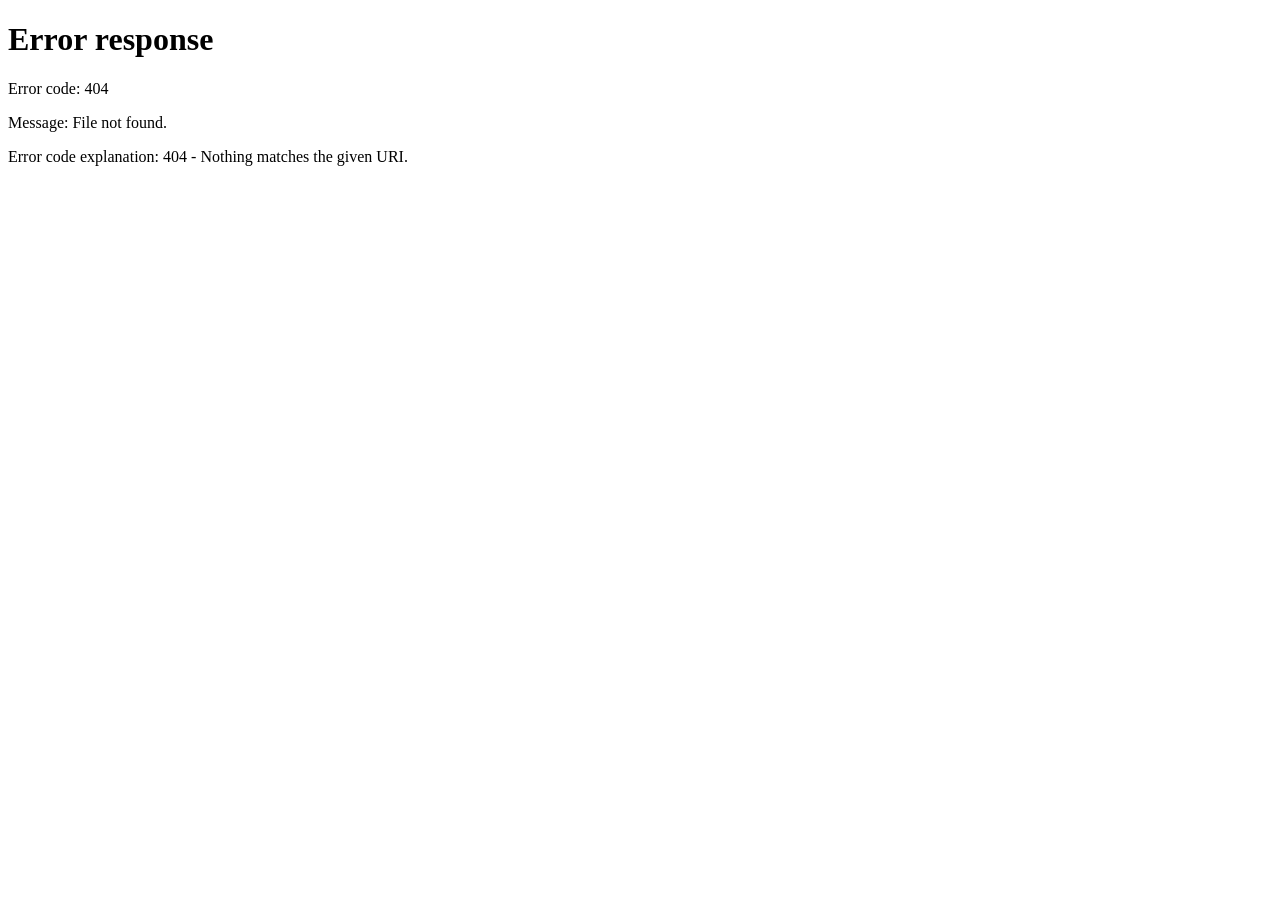
==== index.html @ bcaf2c66 "Update index.html" ====
<!DOCTYPE html>
<html lang="pt-br">

<head>

<meta charset="UTF-8">
<title>Zumbi GameArte</title>

<link rel="stylesheet" href="style.css">

<script src="prompt.js"></script>

</head>

<body>

<header class="navbar">

<div class="logo">
<img src="logo.png" alt="Logo Zumbi GameArte">
</div>

<nav>
<a href="#sobre">Sobre</a>
<a href="#jogo">Gameplay</a>
<a href="contato.html">Contato</a>
<a href="claro.html" class="modo-claro">Modo Claro</a>
</nav>

</header>


<!-- SOBRE O JOGO -->

<section id="sobre">

<h2>Sobre o Jogo</h2>

<h3>Centro de Treinamento Zumbi GameArte</h3>

<p>
O Zumbi GameArte foi desenvolvido utilizando HTML, CSS e JavaScript,
com o objetivo de criar um jogo de sobrevivência que roda diretamente
no navegador.
</p>

<p>
No jogo, o jogador precisa desviar de obstáculos, sobreviver aos
perigos do cenário e enfrentar desafios em um mundo dominado
por zumbis.
</p>

<p>
Cada fase traz novos desafios que testam a velocidade,
atenção e reflexo do jogador.
</p>

</section>


<!-- GAMEPLAY -->

<section id="jogo">

<h2>Gameplay</h2>

<div class="jogo">

<p>Clique abaixo para jogar:</p>

<a href="./Jogo-Final1/index.html" target="_blank">
    <button class="botao-jogo">JOGAR AGORA</button>
</a>

</div>

</section>


<!-- BOTÃO COMPRAR LATERAL -->

<a href="pagamento.html" class="botao-lateral">
🛒 COMPRAR
</a>


<!-- RODAPÉ -->

<footer>

<p>© 2026 Zumbi GameArte</p>

<p>Contato | Instagram | Suporte</p>

</footer>


<script src="pix.js"></script>

</body>
</html>
---- style.css ----
body {
    margin: 0;
    font-family: Arial;
    background: url("zumbi\ fundo.png") no-repeat center;
    background-size: cover;
    color: white;
    text-align: center;
}

/* Tela de login */
.tela {
    height: 100vh;
    display: flex;
    flex-direction: column;
    justify-content: center;
    align-items: center;
    background: rgba(0,0,0,0.85);
}

input {
    margin: 10px;
    padding: 10px;
    width: 200px;
}

button {
    padding: 10px 20px;
    background: darkred;
    color: white;
    border: none;
    cursor: pointer;
}

button:hover {
    background: red;
}

/* Site */
header {
    background: rgba(0,0,0,0.8);
    padding: 15px;
}

nav a {
    margin: 10px;
    color: #00ff00;
    text-decoration: none;
}

section {
    margin: 40px auto;
    padding: 20px;
    width: 80%;
    background: rgba(0,0,0,0.7);
    border-radius: 10px;
}
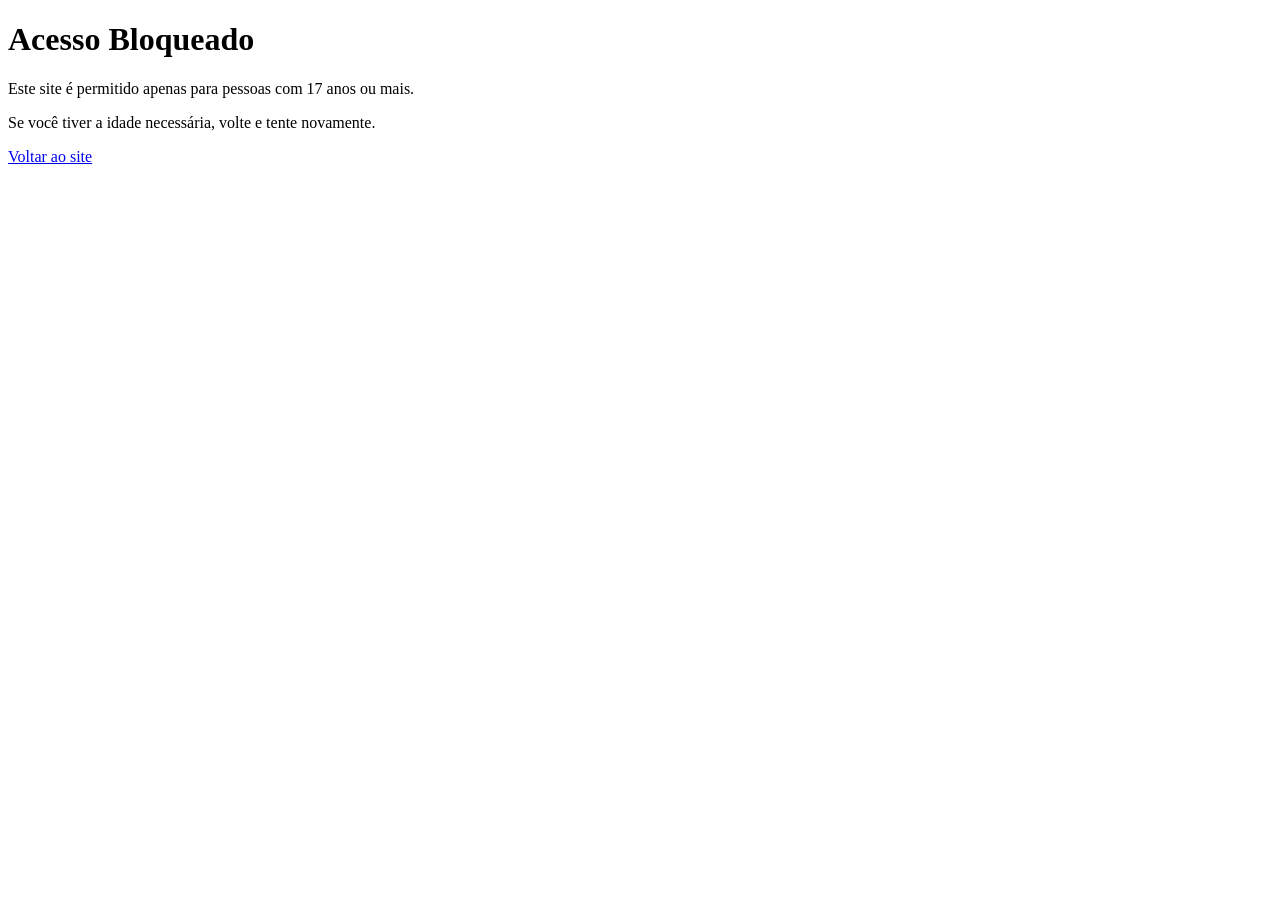
==== commit 8520f951: "atualização do projeto" ====
--- a/index.html
+++ b/index.html
@@ -98,4 +98,4 @@
 <script src="pix.js"></script>
 
 </body>
-</html>
+</html>
--- a/style.css
+++ b/style.css
@@ -1,56 +1,105 @@
-body {
-    margin: 0;
-    font-family: Arial;
-    background: url("zumbi\ fundo.png") no-repeat center;
-    background-size: cover;
-    color: white;
-    text-align: center;
+body{
+margin:0;
+font-family:Arial, Helvetica, sans-serif;
+background:url("zumbi fundo.png") no-repeat center;
+background-size:cover;
+color:white;
+text-align:center;
 }
 
-/* Tela de login */
-.tela {
-    height: 100vh;
-    display: flex;
-    flex-direction: column;
-    justify-content: center;
-    align-items: center;
-    background: rgba(0,0,0,0.85);
+/* NAVBAR */
+
+.navbar{
+display:flex;
+align-items:center;
+justify-content:space-between;
+background:rgba(0,0,0,0.85);
+padding:15px 40px;
 }
 
-input {
-    margin: 10px;
-    padding: 10px;
-    width: 200px;
+/* LOGO */
+
+.logo img{
+height:60px;
 }
 
-button {
-    padding: 10px 20px;
-    background: darkred;
-    color: white;
-    border: none;
-    cursor: pointer;
+/* MENU CENTRALIZADO */
+
+nav{
+flex:1;
+text-align:center;
 }
 
-button:hover {
-    background: red;
+nav a{
+margin:0 20px;
+text-decoration:none;
+color:#00ff00;
+font-size:18px;
+font-weight:bold;
 }
 
-/* Site */
-header {
-    background: rgba(0,0,0,0.8);
-    padding: 15px;
+nav a:hover{
+color:white;
 }
 
-nav a {
-    margin: 10px;
-    color: #00ff00;
-    text-decoration: none;
+/* SEÇÕES */
+
+section{
+margin:40px auto;
+padding:30px;
+width:80%;
+background:rgba(0,0,0,0.75);
+border-radius:10px;
 }
 
-section {
-    margin: 40px auto;
-    padding: 20px;
-    width: 80%;
-    background: rgba(0,0,0,0.7);
-    border-radius: 10px;
+/* TITULOS */
+
+h2{
+margin-bottom:20px;
 }
+
+/* CAIXAS */
+
+.sobre, .jogo{
+margin-top:20px;
+}
+
+/* BOTÃO JOGAR */
+
+.botao-jogo{
+background:#3dff02;
+color:white;
+font-size:18px;
+padding:12px 25px;
+border:none;
+border-radius:6px;
+cursor:pointer;
+}
+
+.botao-jogo:hover{
+background:#ff0000;
+}
+
+/* BOTÃO COMPRAR LATERAL */
+
+.botao-lateral{
+position:fixed;
+right:240px;
+top:5%;
+transform:translateY(-50%);
+background:#ff0000;
+color:white;
+padding:18px 25px;
+font-size:20px;
+font-weight:bold;
+border-radius:10px;
+text-decoration:none;
+box-shadow:0 0 15px red;
+z-index:1000;
+transition:0.3s;
+}
+
+.botao-lateral:hover{
+background:#ff3333;
+transform:translateY(-50%) scale(1.1);
+}
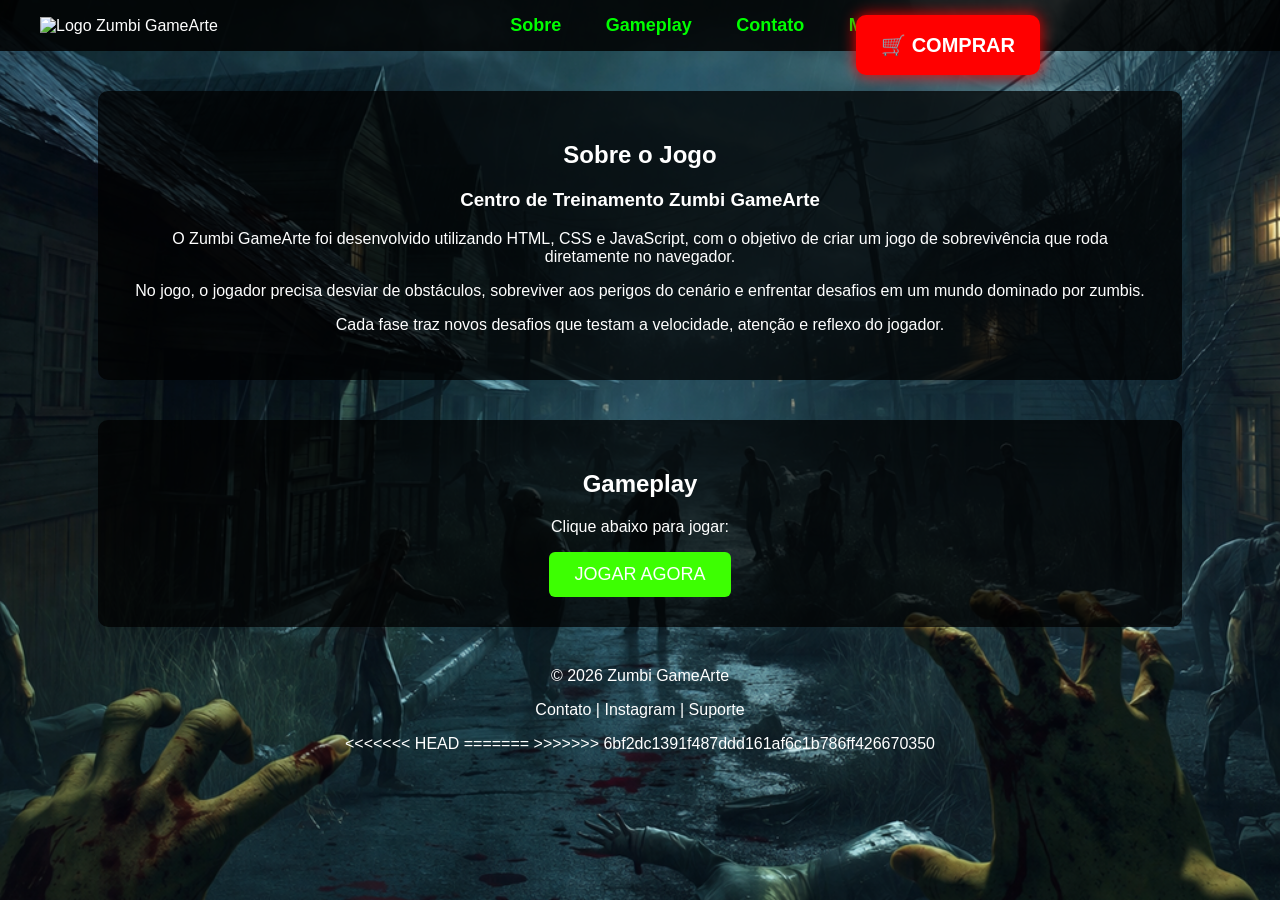
==== commit 235cd9e3: "Atualização do projeto" ====
--- a/index.html
+++ b/index.html
@@ -98,4 +98,8 @@
 <script src="pix.js"></script>
 
 </body>
-</html>+<<<<<<< HEAD
+</html>
+=======
+</html>
+>>>>>>> 6bf2dc1391f487ddd161af6c1b786ff426670350
--- a/style.css
+++ b/style.css
@@ -102,4 +102,8 @@
 .botao-lateral:hover{
 background:#ff3333;
 transform:translateY(-50%) scale(1.1);
-}+<<<<<<< HEAD
+}
+=======
+}
+>>>>>>> 6bf2dc1391f487ddd161af6c1b786ff426670350
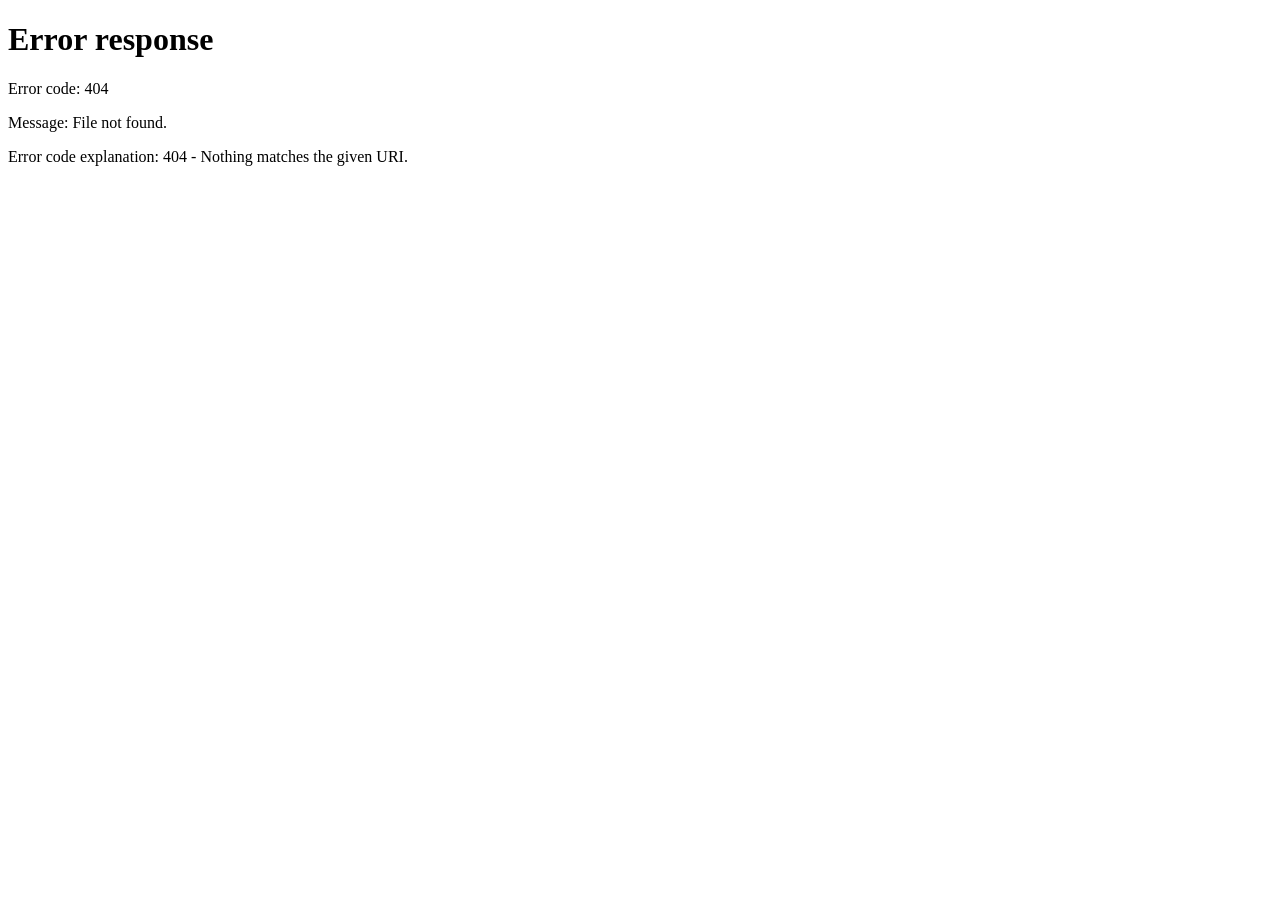
==== commit 11afe8ee: "Atualização do projeto" ====
--- a/index.html
+++ b/index.html
@@ -98,8 +98,4 @@
 <script src="pix.js"></script>
 
 </body>
-<<<<<<< HEAD
-</html>
-=======
-</html>
->>>>>>> 6bf2dc1391f487ddd161af6c1b786ff426670350
+
--- a/style.css
+++ b/style.css
@@ -102,8 +102,7 @@
 .botao-lateral:hover{
 background:#ff3333;
 transform:translateY(-50%) scale(1.1);
-<<<<<<< HEAD
 }
-=======
-}
->>>>>>> 6bf2dc1391f487ddd161af6c1b786ff426670350
+
+
+
